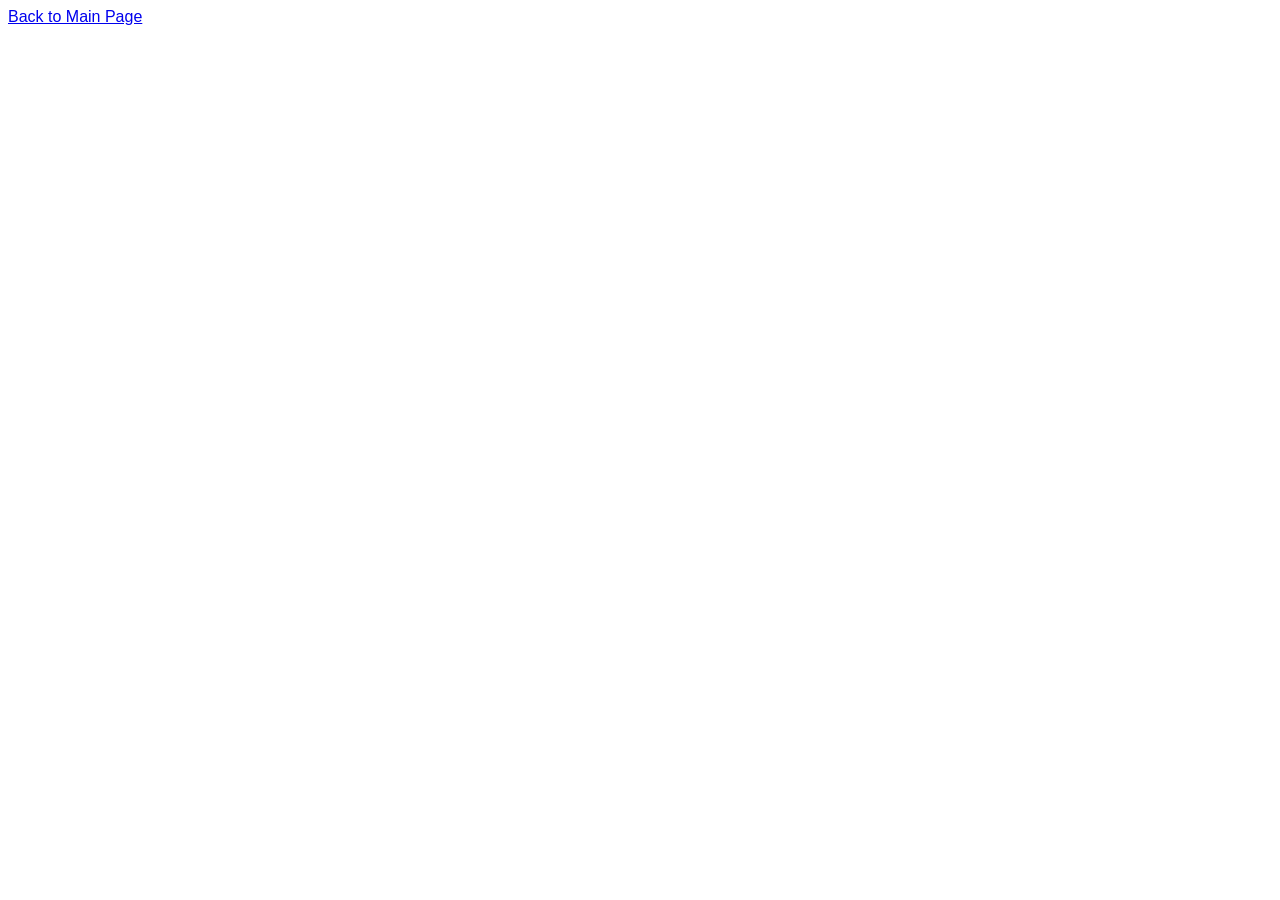
==== future-experiments.html @ c056ebf5 "Added main.css and future-experiments.html" ====
<!DOCTYPE html>
<html>
    <head>
        <title> 
            My Website Experiments I
        </title>
        <link rel="stylesheet" type="text/css" href="main.css">
    </head>
    <body>
        <a href="index.html">
            Back to Main Page
        </a>
    </body>
</html>
---- main.css ----
p {
    font-family: Arial;
    margin-top: 0;
    margin-bottom: 32px;
}
a {
    font-family: Arial;
}
button {
    margin-top: 0;
    margin-bottom: 32px;
}

.shop-link {
    cursor: pointer;
    margin-left: 8px;
}
.shop-link:hover {
    text-decoration: underline;
}

.video-title {
    font-size: 18px;
    font-weight: bold;
    width: 280px;
    line-height: 24px;
    margin-bottom: 5px;
}
.video-stats {
    font-size: 14px;
    color: rgb(96, 96, 96);
}

.subscribe-button {
    background-color: red;
    color: white;
    padding: 20px;
}
.subscribe-button:hover {
    box-shadow: horizontal vertical blur color;
    box-shadow: 5px 5px 10px rgba(0, 0, 0, 0.15);
}
.join-button {
    background-color: white;
    color: rgb(41, 118, 211);
    border: 1px solid rgb(41, 118, 211);
    padding: 20px;
}
.join-button:hover {
    box-shadow: horizontal vertical blur color;
    box-shadow: 5px 5px 10px rgba(0, 0, 0, 0.15);
}
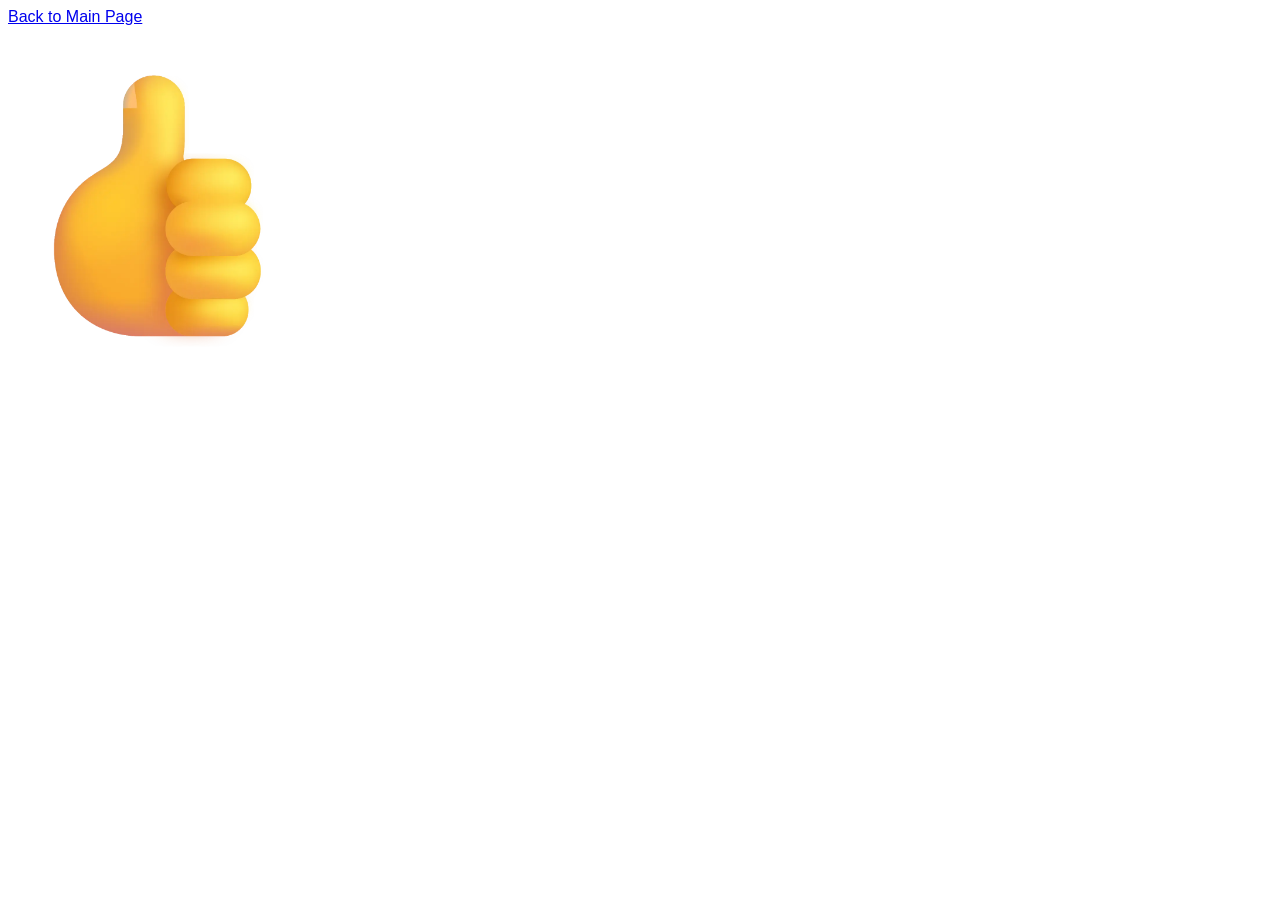
==== commit e7671db5: "Added "Thumbs up" emoji to website" ====
--- a/future-experiments.html
+++ b/future-experiments.html
@@ -11,4 +11,7 @@
             Back to Main Page
         </a>
     </body>
+    <p>
+    </p>
+    <img class="thumbnail" src="thumbnails/thumbnail.webp" alt="Thumbnail Image">
 </html>
--- a/main.css
+++ b/main.css
@@ -50,3 +50,7 @@
     box-shadow: horizontal vertical blur color;
     box-shadow: 5px 5px 10px rgba(0, 0, 0, 0.15);
 }
+
+.thumbnail {
+    width: 300px;
+}
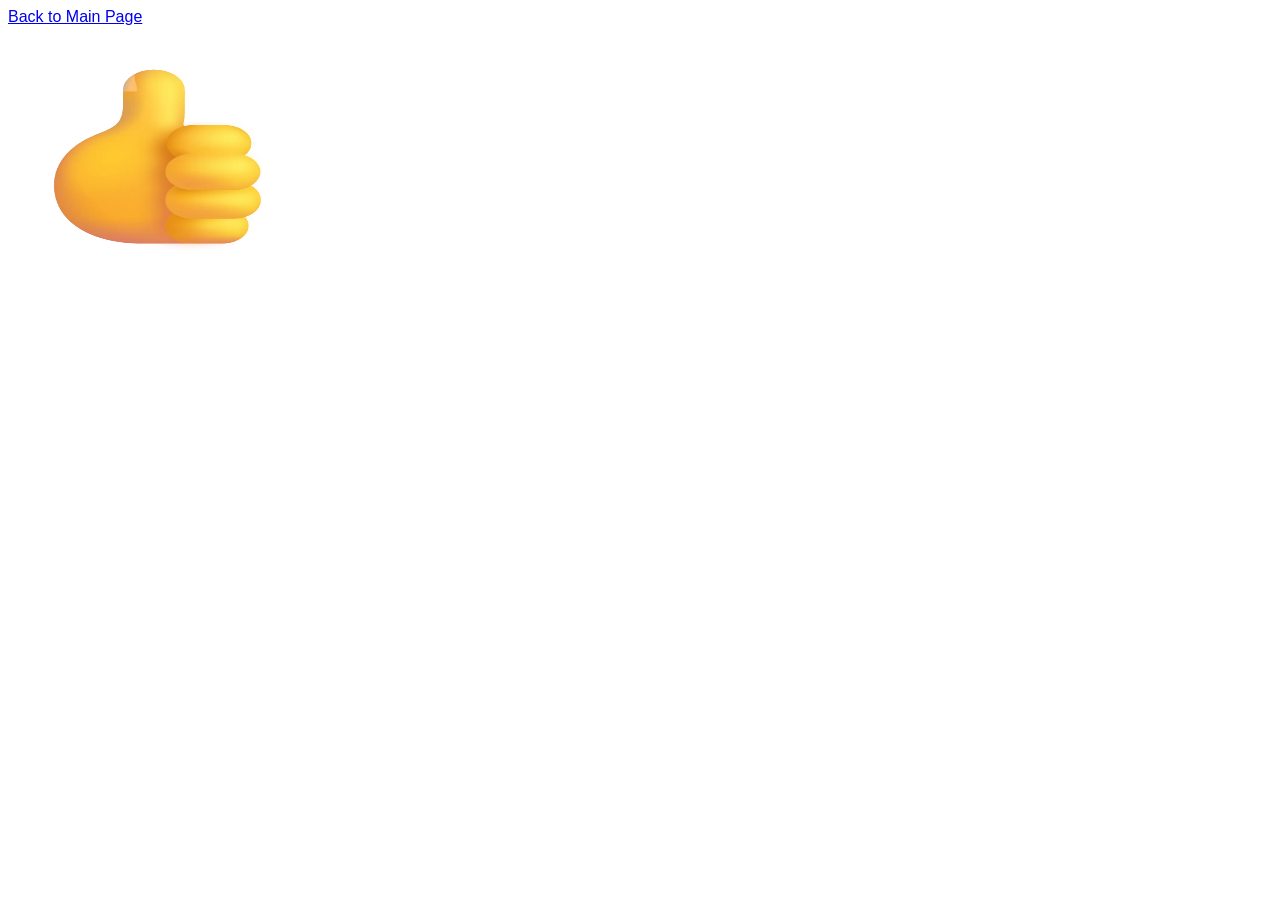
==== commit 1f3b04ee: "Website image fix (again)" ====
--- a/future-experiments.html
+++ b/future-experiments.html
@@ -10,8 +10,7 @@
         <a href="index.html">
             Back to Main Page
         </a>
+        <p></p>
+        <img class="thumbnail" src="thumbnails/thumbnail.webp" alt="Thumbnail Image">
     </body>
-    <p>
-    </p>
-    <img class="thumbnail" src="thumbnails/thumbnail.webp" alt="Thumbnail Image">
 </html>
--- a/main.css
+++ b/main.css
@@ -53,4 +53,5 @@
 
 .thumbnail {
     width: 300px;
+    height: 200px;
 }
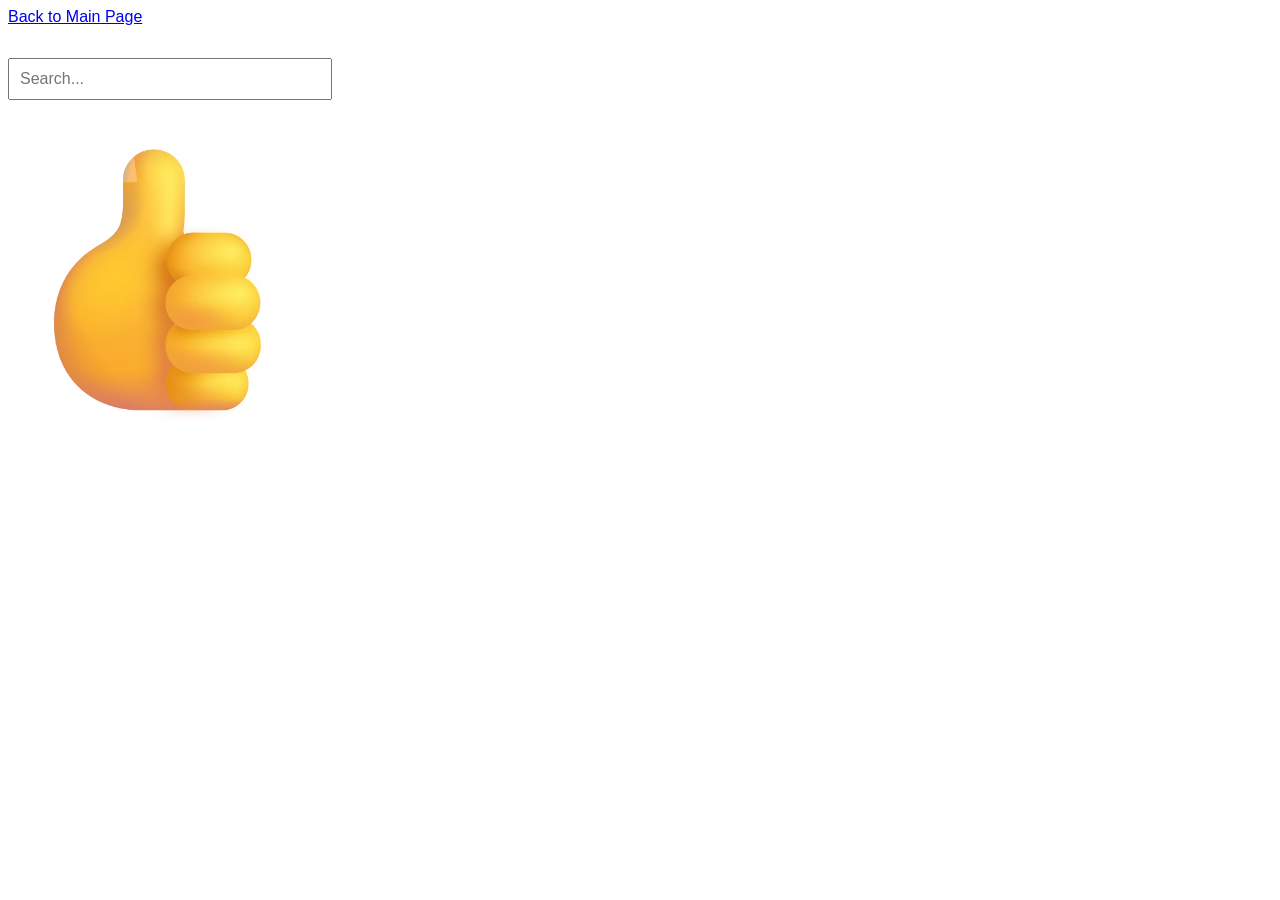
==== commit ec846e3c: "Implemented search UI" ====
--- a/future-experiments.html
+++ b/future-experiments.html
@@ -11,6 +11,8 @@
             Back to Main Page
         </a>
         <p></p>
+        <input class="search-bar" type="text" placeholder="Search...">
+        <p></p>
         <img class="thumbnail" src="thumbnails/thumbnail.webp" alt="Thumbnail Image">
     </body>
 </html>
--- a/main.css
+++ b/main.css
@@ -53,5 +53,12 @@
 
 .thumbnail {
     width: 300px;
-    height: 200px;
+    height: auto;
 }
+
+.search-bar {
+    width: 300px;
+    padding: 10px;
+    font-size: 16px;
+    display: block;
+}
